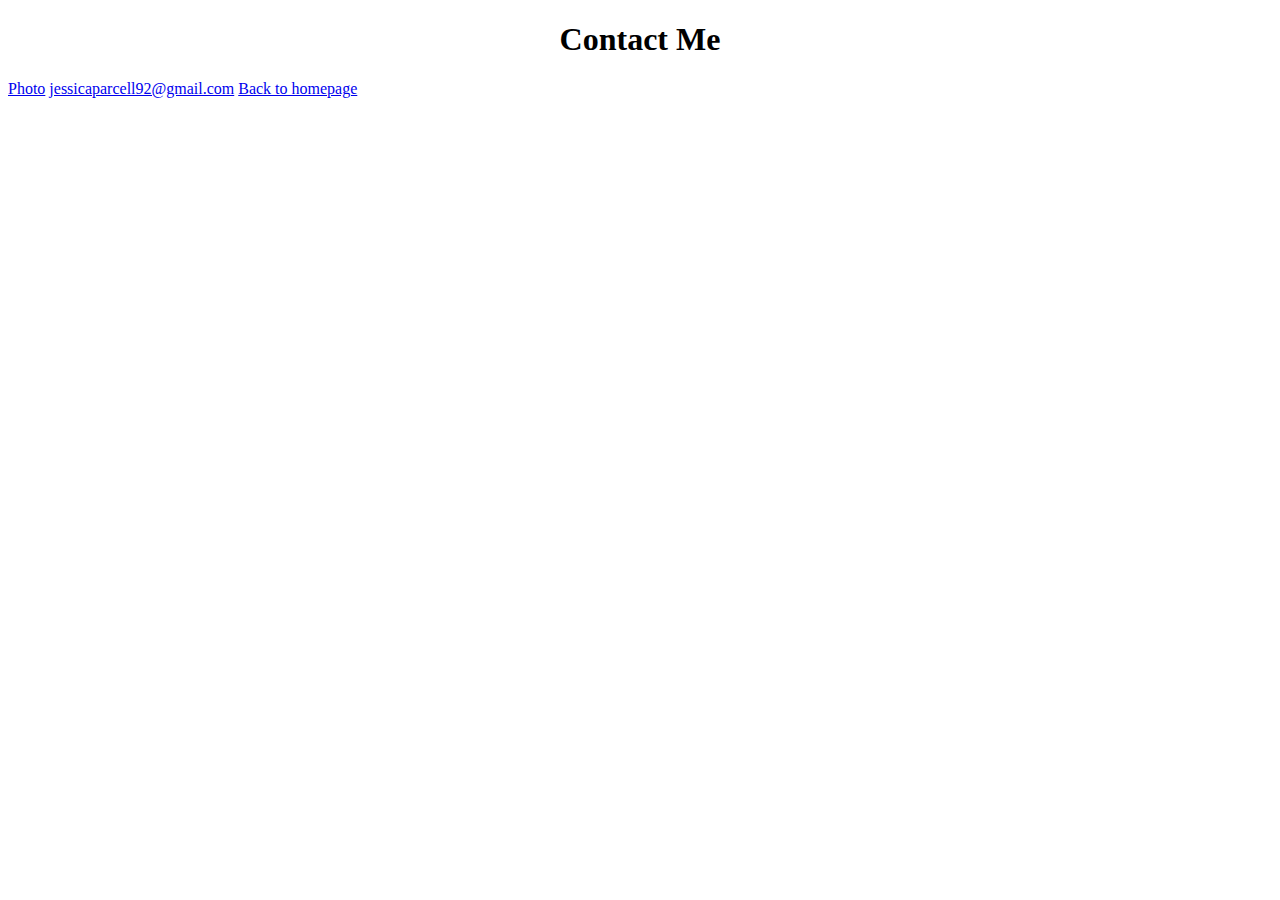
==== contact.html @ fa823dc0 "Created initial file structure" ====
<!DOCTYPE html>
<html lang="en">
  <head>
    <meta charset="UTF-8" />
    <meta http-equiv="X-UA-Compatible" content="IE=edge" />
    <meta name="viewport" content="width=device-width, initial-scale=1.0" />
    <link rel="stylesheet" href="/css/styles.css" />
    <title>Contact Me</title>
  </head>
  <body>
    <h1>Contact Me</h1>
    <a href="/photo.html">Photo</a>
    <a href="mailto:jessicaparcell@gmail.com">jessicaparcell92@gmail.com</a>
    <a href="/">Back to homepage</a>
  </body>
</html>
---- css/styles.css ----
h1 {
  text-align: center;
}
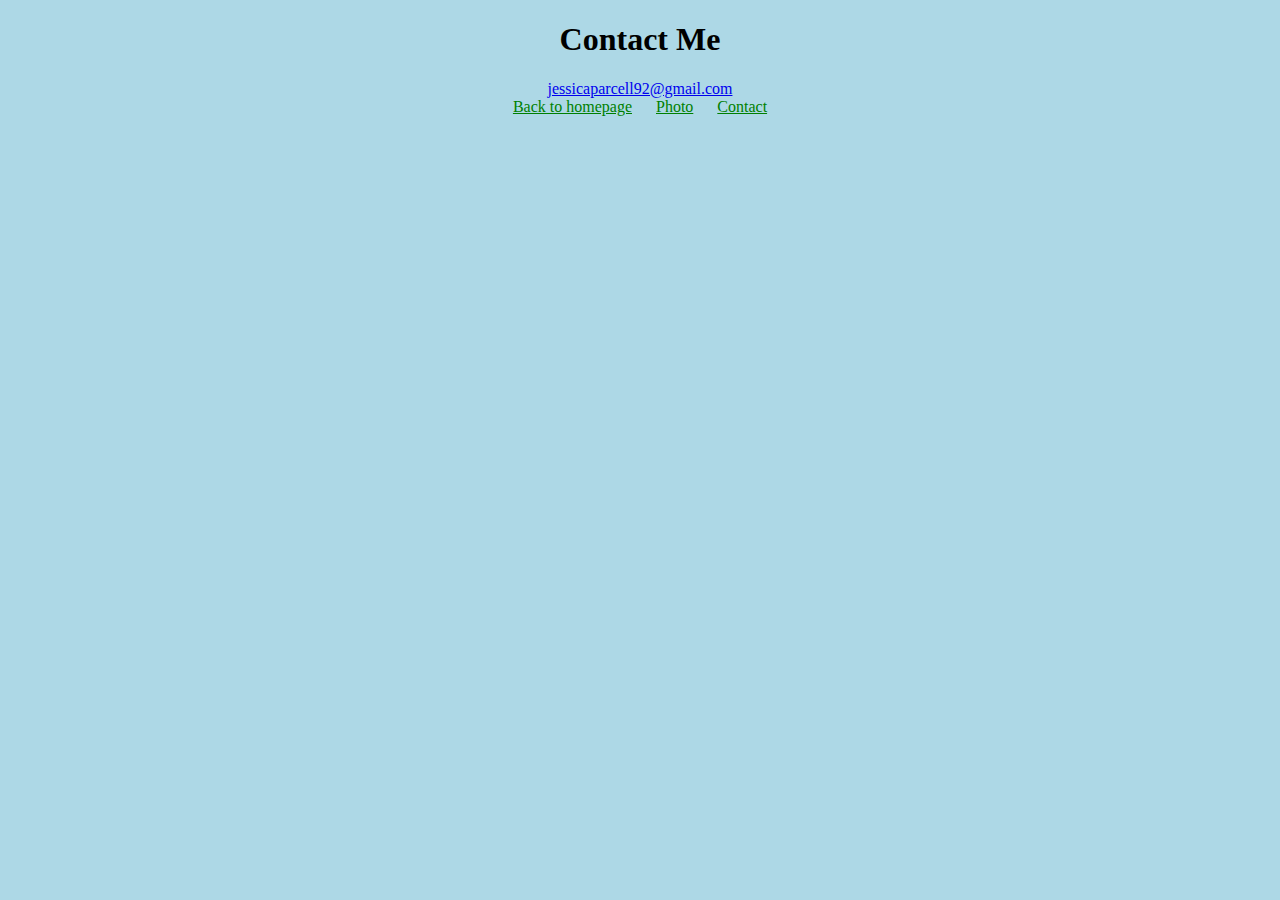
==== commit 1ea01b1e: "add css" ====
--- a/contact.html
+++ b/contact.html
@@ -9,8 +9,15 @@
   </head>
   <body>
     <h1>Contact Me</h1>
-    <a href="/photo.html">Photo</a>
-    <a href="mailto:jessicaparcell@gmail.com">jessicaparcell92@gmail.com</a>
-    <a href="/">Back to homepage</a>
+    <div>
+      <a class="email" href="mailto:jessicaparcell@gmail.com"
+        >jessicaparcell92@gmail.com</a
+      >
+    </div>
+    <footer>
+      <a href="/">Back to homepage</a>
+      <a href="/photo.html">Photo</a>
+      <a href="/contact.html">Contact</a>
+    </footer>
   </body>
 </html>
--- a/css/styles.css
+++ b/css/styles.css
@@ -1,3 +1,22 @@
-h1 {
+body {
+  background: lightblue;
+}
+
+h1,
+p {
+  text-align: center;
+  color: black;
+}
+.email {
+  display: block;
   text-align: center;
 }
+
+footer {
+  text-align: center;
+}
+
+footer a {
+  margin: 0 10px;
+  color: green;
+}
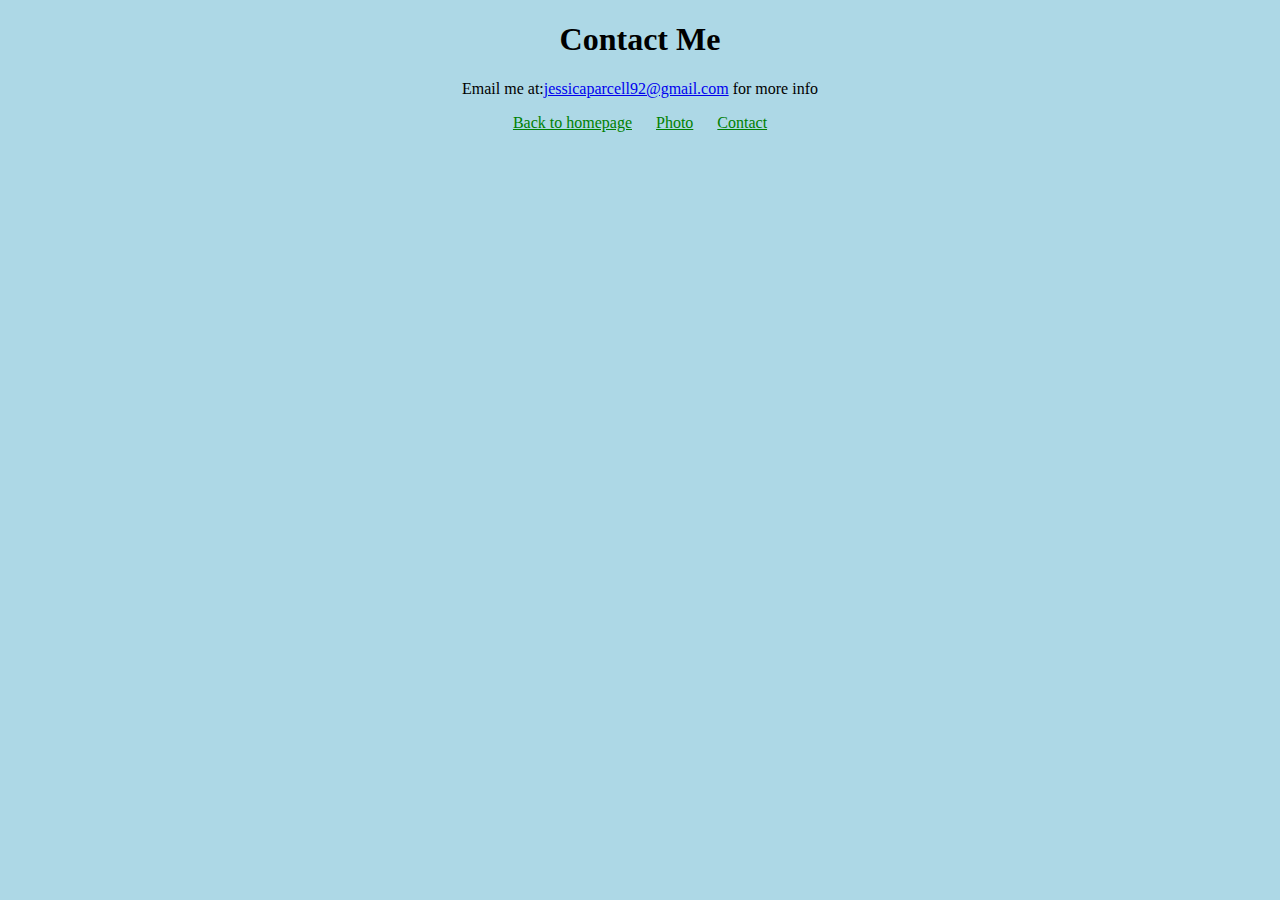
==== commit 423866bd: "updated the email link" ====
--- a/contact.html
+++ b/contact.html
@@ -9,11 +9,12 @@
   </head>
   <body>
     <h1>Contact Me</h1>
-    <div>
-      <a class="email" href="mailto:jessicaparcell@gmail.com"
+    <p>
+      Email me at:<a href="mailto:jessicaparcell@gmail.com" class="email"
         >jessicaparcell92@gmail.com</a
       >
-    </div>
+      for more info
+    </p>
     <footer>
       <a href="/">Back to homepage</a>
       <a href="/photo.html">Photo</a>
--- a/css/styles.css
+++ b/css/styles.css
@@ -6,10 +6,6 @@
 p {
   text-align: center;
   color: black;
-}
-.email {
-  display: block;
-  text-align: center;
 }
 
 footer {
@@ -20,3 +16,9 @@
   margin: 0 10px;
   color: green;
 }
+.croissant {
+  max-width: 100%;
+  margin: 30px auto;
+  display: block;
+  border-radius: 10px;
+}
